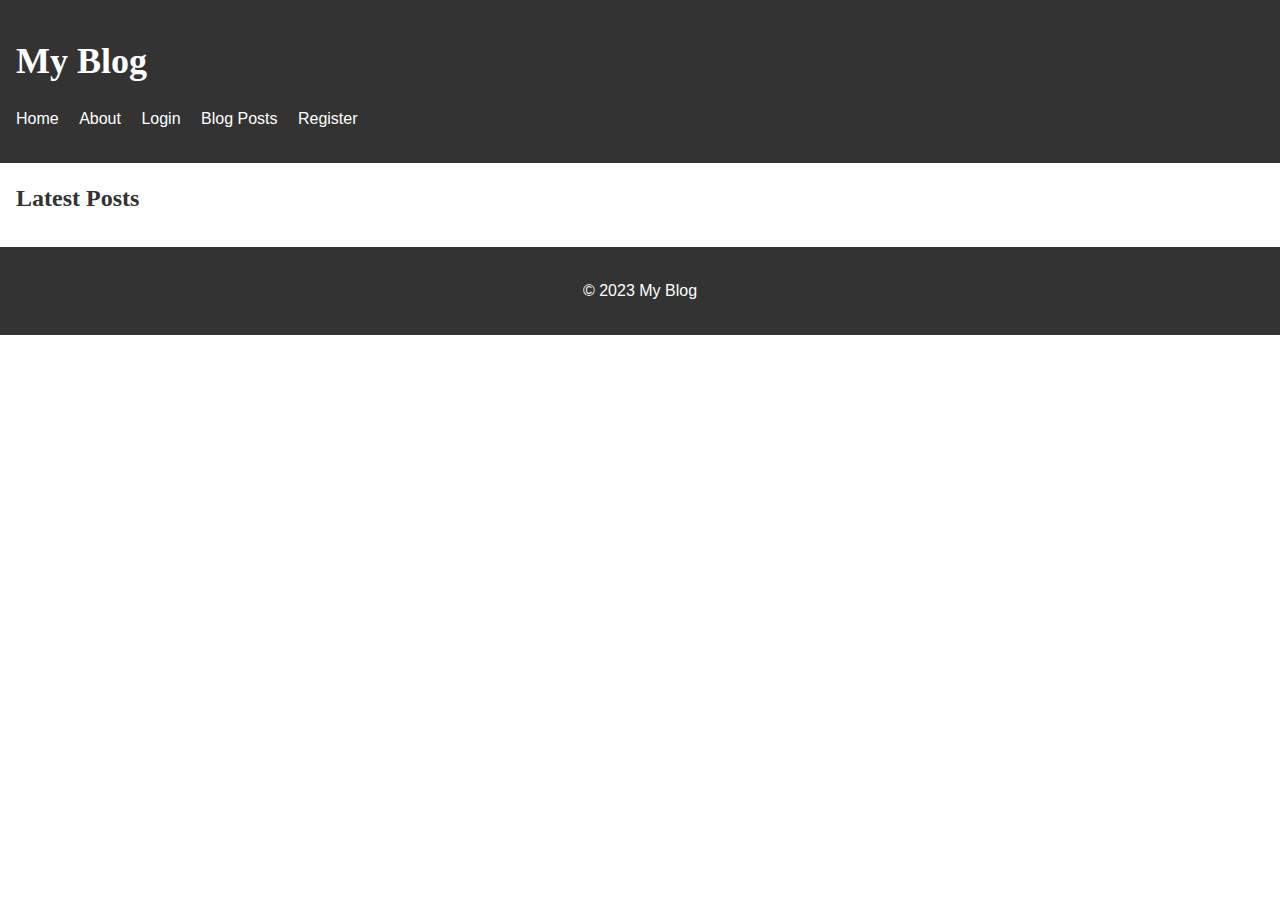
==== index.html @ 962905b8 "Add files via upload" ====
<!DOCTYPE html>
<html lang="en"></html>
<html>
    <meta name="viewport" content="width=device-width, initial-scale=1.0">
    <meta name="description" content="Join me on my creative journey as I explore the world of art, share my experiences and provide tips and inspiration for fellow artists." />
    <title>My Blogg Page | Home</title>
    <link rel="stylesheet" href="/css/style.css">
  </head>
  <body>
    <header>
      <h1>My Blog</h1>
      <nav>
        <ul>
          <li><a href="index.html">Home</a></li>
          <li><a href="about.html">About</a></li>
          <li><a href="login.html">Login</a></li>
          <li><a href="blogpost.html">Blog Posts</a></li> 
          <li><a href="register.html">Register</a></li>   
        </ul>
      </nav>
    </header>
    <main>
      <section>
        <h2>Latest Posts</h2>
        <div id="blog-container"></div>
      </section>
    </main>
    <footer>
      <p>&copy; 2023 My Blog</p>
    </footer>
    <script src="/js/displaypost.js"></script>
  </body>
</html>
---- css/style.css ----
body {
  font-family: 'Helvetica Neue', Helvetica, Arial, sans-serif;
    margin: 0;
    padding: 0;
    font-size: 16px;
    line-height: 1.5;
    color: #333;
  }
  
  header {
    background-color: #333;
    color: #fff;
    padding: 1rem;
  }

  img{
    width: 200px;
    height: auto;
  }
  
  h1, h2, h3, h4, h5, h6 {
    font-family: Georgia, serif;
    font-weight: bold;
  }
  
  h1 {
    font-size: 36px;
    line-height: 1.2;
  }
  
  h2 {
    font-size: 28px;
    line-height: 1.3;
  }
  
  h3 {
    font-size: 22px;
    line-height: 1.4;
  }
  h4 {
    font-size: 18px;
    line-height: 1.5;
  }
  nav ul {
    list-style: none;
    margin: 0;
    padding: 0;
  }
  
  nav li {
    display: inline-block;
    margin-right: 1rem;
  }
  
  nav a {
    color: #fff;
    text-decoration: none;
  }

  nav a:hover {
    text-decoration: none;
    border-bottom: 2px solid rgb(255, 255, 255);
  }
  
  main {
    margin: 1rem;
  }
  
  section {
    margin-bottom: 2rem;
  }
  
  h2 {
    font-size: 1.5rem;
    margin-bottom: 1rem;
  }
  
  ul {
    list-style: none;
    margin: 0;
    padding: 0;
  }
  
  li {
    margin-bottom: 1rem;
  }
  
  h3 a {
    color: #333;
    text-decoration: none;
  }
  
  time {
    font-style: italic;
  }
  
  footer {
    background-color: #333;
    color: #fff;
    padding: 1rem;
    text-align: center;
    padding-top: 20p;
  }
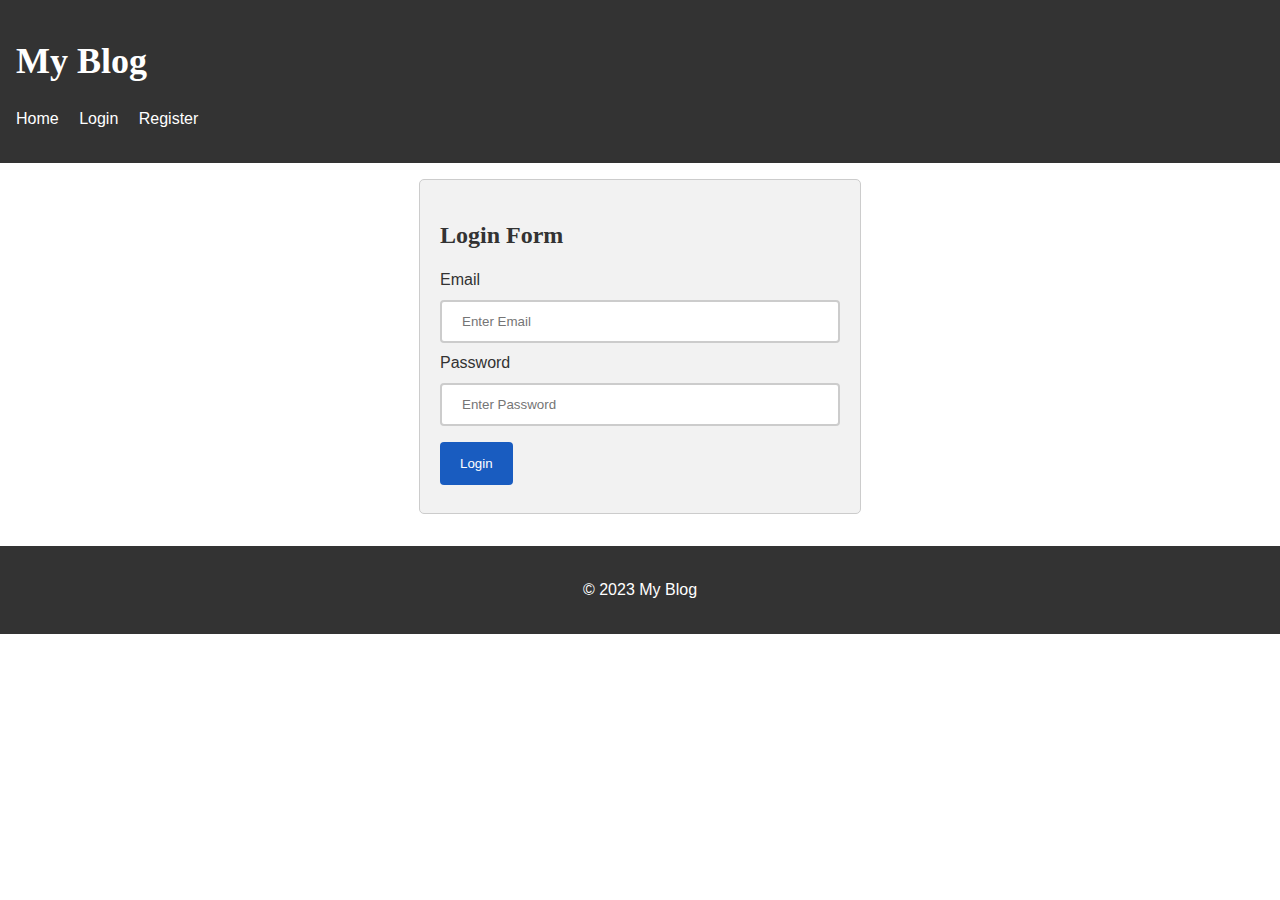
==== commit f49b7695: "Added api part to code" ====
--- a/index.html
+++ b/index.html
@@ -2,9 +2,10 @@
 <html lang="en"></html>
 <html>
     <meta name="viewport" content="width=device-width, initial-scale=1.0">
-    <meta name="description" content="Join me on my creative journey as I explore the world of art, share my experiences and provide tips and inspiration for fellow artists." />
-    <title>My Blogg Page | Home</title>
+    <meta name="description" content="Log in to our blog to connect with other artists and creatives, comment on posts, and share your own art and experiences with our community." />
+    <title>My blogg Page | Logg In</title>
     <link rel="stylesheet" href="/css/style.css">
+    <link rel="stylesheet" href="/css/login.css">
   </head>
   <body>
     <header>
@@ -12,22 +13,32 @@
       <nav>
         <ul>
           <li><a href="index.html">Home</a></li>
-          <li><a href="about.html">About</a></li>
-          <li><a href="login.html">Login</a></li>
-          <li><a href="blogpost.html">Blog Posts</a></li> 
+          <li><a href="index.html">Login</a></li> 
           <li><a href="register.html">Register</a></li>   
         </ul>
       </nav>
     </header>
     <main>
       <section>
-        <h2>Latest Posts</h2>
-        <div id="blog-container"></div>
+        <div class="login-container">
+          <form id="login-form" class="login-form">
+            <div class="login-header">
+              <h2>Login Form</h2>
+            </div>
+            <label for="email">Email</label>
+            <input type="text" id="email" name="email" placeholder="Enter Email">
+      
+            <label for="password">Password</label>
+            <input type="password" id="password" name="password" placeholder="Enter Password">
+      
+            <input type="submit" value="Login">
+          </form>
+        </div>
       </section>
     </main>
     <footer>
       <p>&copy; 2023 My Blog</p>
     </footer>
-    <script src="/js/displaypost.js"></script>
+<script src="/js/login.js"></script>
   </body>
 </html>
--- a/css/style.css
+++ b/css/style.css
@@ -1,104 +1,104 @@
 body {
-  font-family: 'Helvetica Neue', Helvetica, Arial, sans-serif;
-    margin: 0;
-    padding: 0;
-    font-size: 16px;
-    line-height: 1.5;
-    color: #333;
-  }
+    font-family: 'Helvetica Neue', Helvetica, Arial, sans-serif;
+      margin: 0;
+      padding: 0;
+      font-size: 16px;
+      line-height: 1.5;
+      color: #333;
+    }
+    
+    header {
+      background-color: #333;
+      color: #fff;
+      padding: 1rem;
+    }
   
-  header {
-    background-color: #333;
-    color: #fff;
-    padding: 1rem;
-  }
-
-  img{
-    width: 200px;
-    height: auto;
-  }
+    img{
+      width: 200px;
+      height: auto;
+    }
+    
+    h1, h2, h3, h4, h5, h6 {
+      font-family: Georgia, serif;
+      font-weight: bold;
+    }
+    
+    h1 {
+      font-size: 36px;
+      line-height: 1.2;
+    }
+    
+    h2 {
+      font-size: 28px;
+      line-height: 1.3;
+    }
+    
+    h3 {
+      font-size: 22px;
+      line-height: 1.4;
+    }
+    h4 {
+      font-size: 18px;
+      line-height: 1.5;
+    }
+    nav ul {
+      list-style: none;
+      margin: 0;
+      padding: 0;
+    }
+    
+    nav li {
+      display: inline-block;
+      margin-right: 1rem;
+    }
+    
+    nav a {
+      color: #fff;
+      text-decoration: none;
+    }
   
-  h1, h2, h3, h4, h5, h6 {
-    font-family: Georgia, serif;
-    font-weight: bold;
-  }
-  
-  h1 {
-    font-size: 36px;
-    line-height: 1.2;
-  }
-  
-  h2 {
-    font-size: 28px;
-    line-height: 1.3;
-  }
-  
-  h3 {
-    font-size: 22px;
-    line-height: 1.4;
-  }
-  h4 {
-    font-size: 18px;
-    line-height: 1.5;
-  }
-  nav ul {
-    list-style: none;
-    margin: 0;
-    padding: 0;
-  }
-  
-  nav li {
-    display: inline-block;
-    margin-right: 1rem;
-  }
-  
-  nav a {
-    color: #fff;
-    text-decoration: none;
-  }
-
-  nav a:hover {
-    text-decoration: none;
-    border-bottom: 2px solid rgb(255, 255, 255);
-  }
-  
-  main {
-    margin: 1rem;
-  }
-  
-  section {
-    margin-bottom: 2rem;
-  }
-  
-  h2 {
-    font-size: 1.5rem;
-    margin-bottom: 1rem;
-  }
-  
-  ul {
-    list-style: none;
-    margin: 0;
-    padding: 0;
-  }
-  
-  li {
-    margin-bottom: 1rem;
-  }
-  
-  h3 a {
-    color: #333;
-    text-decoration: none;
-  }
-  
-  time {
-    font-style: italic;
-  }
-  
-  footer {
-    background-color: #333;
-    color: #fff;
-    padding: 1rem;
-    text-align: center;
-    padding-top: 20p;
-  }
-  +    nav a:hover {
+      text-decoration: none;
+      border-bottom: 2px solid rgb(255, 255, 255);
+    }
+    
+    main {
+      margin: 1rem;
+    }
+    
+    section {
+      margin-bottom: 2rem;
+    }
+    
+    h2 {
+      font-size: 1.5rem;
+      margin-bottom: 1rem;
+    }
+    
+    ul {
+      list-style: none;
+      margin: 0;
+      padding: 0;
+    }
+    
+    li {
+      margin-bottom: 1rem;
+    }
+    
+    h3 a {
+      color: #333;
+      text-decoration: none;
+    }
+    
+    time {
+      font-style: italic;
+    }
+    
+    footer {
+      background-color: #333;
+      color: #fff;
+      padding: 1rem;
+      text-align: center;
+      padding-top: 20p;
+    }
+    --- a/css/login.css
+++ b/css/login.css
@@ -0,0 +1,33 @@
+.login-form {
+    max-width: 400px;
+    margin: 0 auto;
+    padding: 20px;
+    border: 1px solid #ccc;
+    border-radius: 5px;
+    background-color: #f2f2f2;
+  }
+  
+  .login-form input[type="text"],
+  .login-form input[type="password"] {
+    width: 100%;
+    padding: 12px 20px;
+    margin: 8px 0;
+    box-sizing: border-box;
+    border: 2px solid #ccc;
+    border-radius: 4px;
+    background-color: #fff;
+  }
+  
+  .login-form input[type="submit"] {
+    background-color: #195cc0;
+    color: #fff;
+    padding: 14px 20px;
+    margin: 8px 0;
+    border: none;
+    border-radius: 4px;
+    cursor: pointer;
+  }
+  
+  .login-form input[type="submit"]:hover {
+    background-color: #3881f0;
+  }